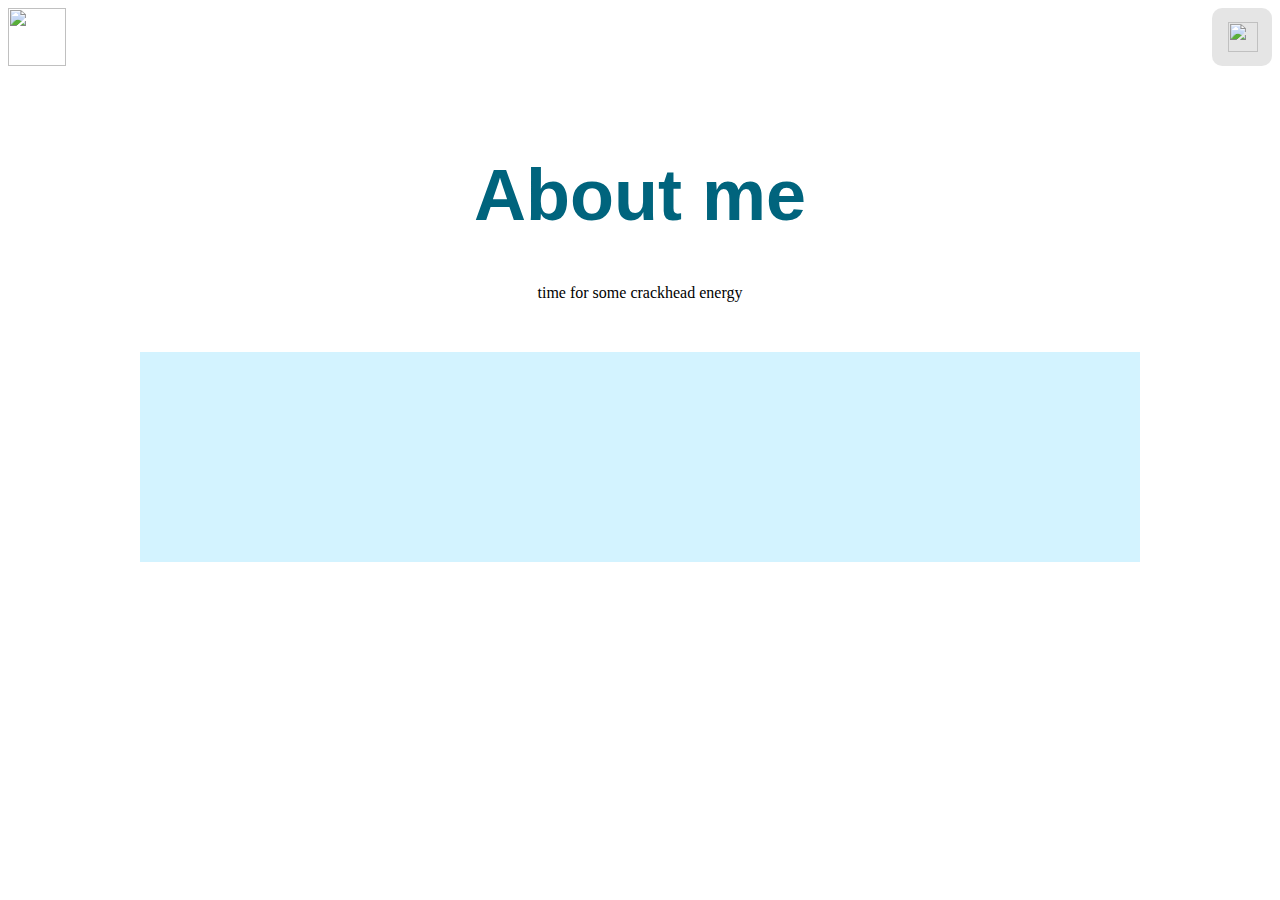
==== infopage.html @ e27fd11d "improved index links" ====
<html>

  <head>
	<link href = "styles.css" rel = "stylesheet" type = "text/css">
	<link href="favicon.ico" rel="shortcut icon">
	<title>LawHub</title>
  </head>

  <body>
	<div id ="header">	
		<div id="logoimg">
			<img src="Law'sHub.png">
		</div>
		<div class="dropdown">
			<button class="dropbtn"><img src="dropdown.png">
				<i class="fa fa-caret-down"></i>
			</button>
			<div class="dropdown-content">
				<a href="index.html">Front Page</a>
				<a href="portfolio.html">Portfolio</a>
				<a href="schoolprojects-hub.html">School Projects</a>
				<a href="infopage.html">About</a>
			</div>
		</div>
	</div>
	<div id="displaypage">
		<h1>About me</h1>
		time for some crackhead energy
	</div>
	<div id="footer">
	</div>
  </body>
  <div style="clear:both;"></div>
</html>
---- styles.css ----
@charset "utf-8";

#page
{
	max-width: 800px;
	margin: 20px auto;
	margin-top: 90;
	padding: 30px;
	background-color: rgba(225,255,205,0);
	overflow:hidden;
	text-align:center;
}

.leftcolumn{float:left; left:5%; position:absolute; display:inline;overflow:hidden;text-align:center;}
.centrecolumn{
            position: absolute; 
            /*top: 58%;*/ 
            left: 43%; 
            /*margin-top: -100px;*/ 
            margin-left: -100px; display:inline;overflow:hidden;text-align:center;}
.rightcolumn{float:right;right:5%;position:absolute;display:inline;overflow:hidden;text-align:center;}
.projectbox
{
	width:400px;
	height:600px;	
	background-color: rgba(205,205,225,1);
	border-radius: 60px;
	overflow:hidden;
	border: double 10px white;
}

.projectbox img
{
    max-width: 400px;
    height: auto;
}

.projectbox h1
{
	font-family: "Trebuchet MS", Helvetica, sans-serif; font-size: 36px;color: rgba(255,255,255,1)
}

.projectboxfooter
{
    width:400px;
	height:100px;
	position:absolute;
	bottom:12px;
	border-radius:60px;
	background-color:rgba(105,105,105,0.5);
}

#page h1 {font-family: "Trebuchet MS", Helvetica, sans-serif; font-size: 72px;color: rgba(0,100,125,1)}

#displaypage
{
	max-width: 800px;
	margin: 20px auto;
	margin-top: 10;
	padding: 30px;
	background-color: rgba(225,255,205,0);
	overflow:hidden;
	float:center;
	text-align:center;
}

#displaypage h1 {font-family: "Trebuchet MS", Helvetica, sans-serif; font-size: 72px;color: rgba(0,100,125,1)}

#footer
{
	margin-bottom: -100;
	margin-left: auto;
	margin-right: auto;
	background-color:rgba(200,240,255,0.8);
	width:1000px;
	height:210px;
	overflow:hidden;
}

#logoimg
{
	float:top-left;
	margin-left:0;
	display:inline;
	overflow:hidden;
	text-align:left;
	width:300px;
}
#logoimg img {height:58px;}

#header
{
	
}

/* The dropdown container */
.dropdown {
  float: right;
  width: 60;
  display:inline;
  margin-right:0;
  overflow: hidden;
  border-radius: 10px;
}

.dropdown img {height:30; width:30;}

.dropdown .dropbtn {
  font-size: 16px;
  border: none;
  outline: none;
  color: rgba(255,255,255,1);
  padding: 14px 16px;
  background-color: rgba(0,0,0,0.1);
  font-family: inherit; /* Important for vertical align on mobile phones */
  margin: 0; /* Important for vertical align on mobile phones */
}

/* Add a red background color to navbar links on hover */
.navbar a:hover, .dropdown:hover .dropbtn {
  background-color: red;
}

/* Dropdown content (hidden by default) */
.dropdown-content {
  display: none;
  position: absolute;
  right:5px;
  background-color: #f9f9f9;
  min-width: 160px;
  box-shadow: 0px 8px 16px 0px rgba(0,0,0,0.2);
  z-index: 1;
}

/* Links inside the dropdown */
.dropdown-content a {
  float: none;
  color: black;
  padding: 12px 16px;
  text-decoration: none;
  display: block;
  text-align: right;
}

/* Add a grey background color to dropdown links on hover */
.dropdown-content a:hover {
  background-color: #ddd;
}

/* Show the dropdown menu on hover */
.dropdown:hover .dropdown-content {
  display: block	;
}
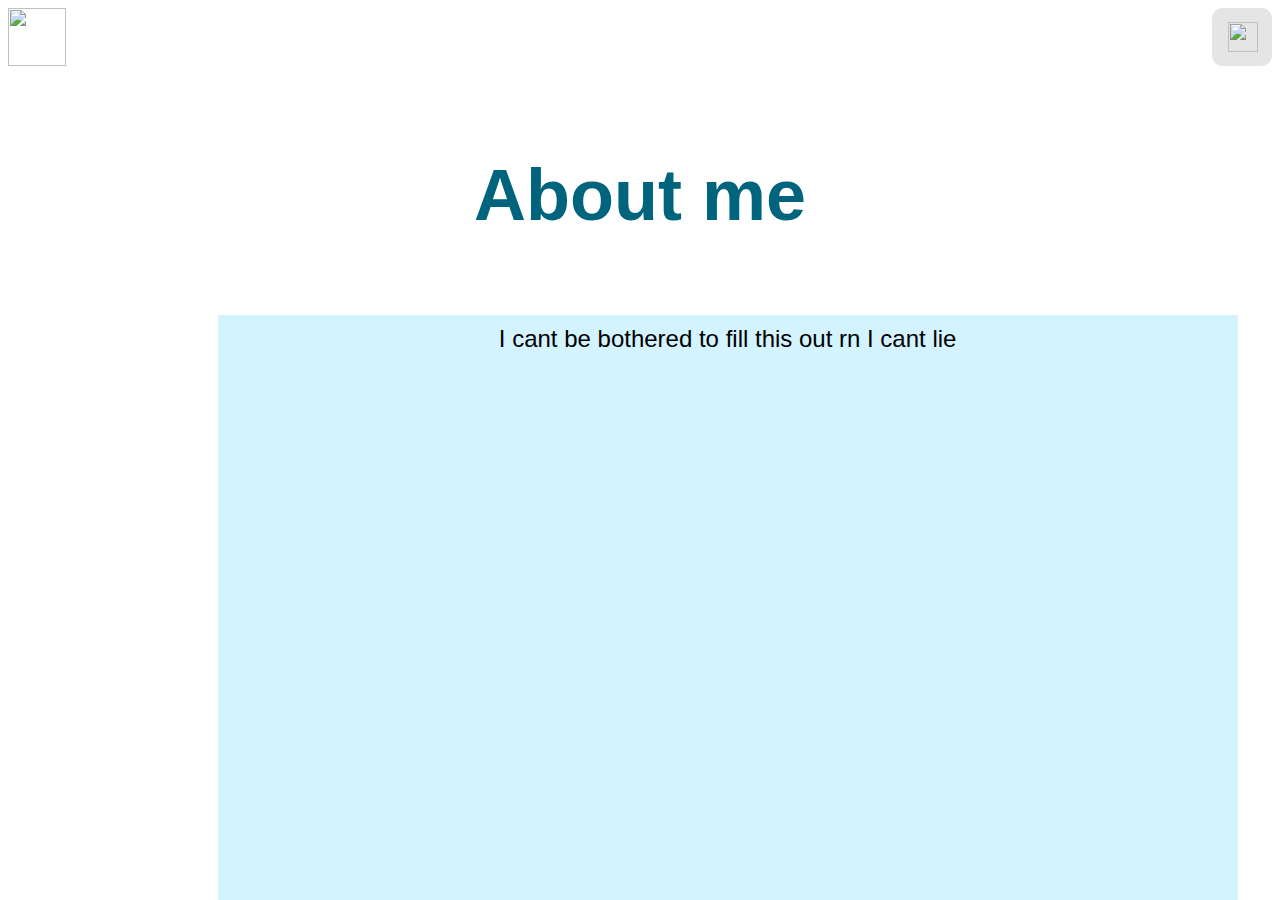
==== commit 2b4b52dd: "updated infopage" ====
--- a/infopage.html
+++ b/infopage.html
@@ -25,9 +25,12 @@
 	</div>
 	<div id="displaypage">
 		<h1>About me</h1>
-		time for some crackhead energy
+	<div class="footer">
+		<div id = "minititle" style="text-align:center;">
+			I cant be bothered to fill this out rn I cant lie
+		</div>
+		
 	</div>
-	<div id="footer">
 	</div>
   </body>
   <div style="clear:both;"></div>
--- a/styles.css
+++ b/styles.css
@@ -66,15 +66,28 @@
 
 #displaypage h1 {font-family: "Trebuchet MS", Helvetica, sans-serif; font-size: 72px;color: rgba(0,100,125,1)}
 
-#footer
+.footer
 {
-	margin-bottom: -100;
-	margin-left: auto;
-	margin-right: auto;
+	top: 70%;
+	bottom: 0%;
+	display:inline;
+	position:absolute;
+	left: 17%;
 	background-color:rgba(200,240,255,0.8);
 	width:1000px;
-	height:210px;
+	height:auto;
+	min-height:210px;
 	overflow:hidden;
+}
+
+#displaypage .footer
+{
+	top: 35%;
+	font-family: "Trebuchet MS", Helvetica, sans-serif; 
+	font-size: 24px;
+	color: rgba(0,0,0,1);
+	text-align: left;
+	padding:10px
 }
 
 #logoimg
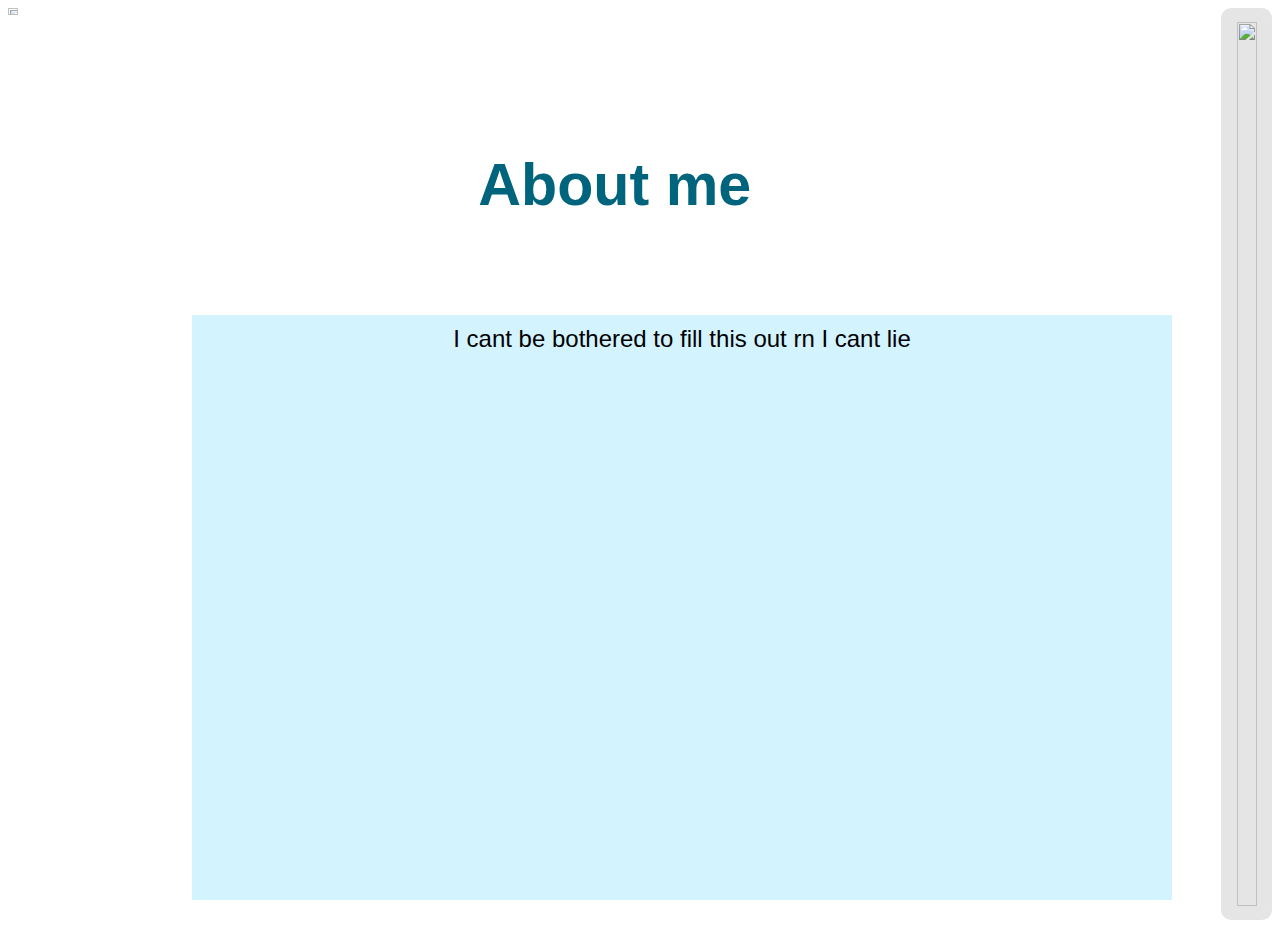
==== commit 2eb854fd: "attempted to add scrolling text" ====
--- a/infopage.html
+++ b/infopage.html
@@ -4,12 +4,57 @@
 	<link href = "styles.css" rel = "stylesheet" type = "text/css">
 	<link href="favicon.ico" rel="shortcut icon">
 	<title>LawHub</title>
+	<script LANGUAGE="JavaScript">
+		function autoscroller(seed)
+		{
+			var m1  = "I like to code random things -";
+			var m2  = "Scrolling text seemed fun to add at the time -";
+			var m3  = "it was not once I tried to add it -";
+			var m4  = "please help me they have me captive -";
+
+			
+			
+			var msg=m1+m2+m3+m4
+			var out = " ";
+			var c   = 1;
+
+
+			if (seed > 100) {
+					seed--;
+					var cmd="autoscroller(" + seed + ")";
+					timerTwo=window.setTimeout(cmd,100);
+			}
+			else if (seed <= 100 && seed > 0) {
+					for (c=0 ; c < seed ; c++) {
+							out+=" ";
+					}
+					out+=msg;
+					seed--;
+					var cmd="autoscroller(" + seed + ")";
+						window.status=out;
+					timerTwo=window.setTimeout(cmd,100);
+			}
+			else if (seed <= 0) {
+					if (-seed < msg.length) {
+							out+=msg.substring(-seed,msg.length);
+							seed--;
+							var cmd="autoscroller(" + seed + ")";
+							window.status=out;
+							timerTwo=window.setTimeout(cmd,100);
+					}
+					else {
+							window.status=" ";
+							timerTwo=window.setTimeout("autoscroller(100)",75);
+					}
+			}
+		}
+	</script>
   </head>
 
-  <body>
+  <body onLoad="autoscroller(100)">
 	<div id ="header">	
 		<div id="logoimg">
-			<img src="Law'sHub.png">
+			<img src="Law'sHub.png">	
 		</div>
 		<div class="dropdown">
 			<button class="dropbtn"><img src="dropdown.png">
--- a/styles.css
+++ b/styles.css
@@ -2,69 +2,73 @@
 
 #page
 {
-	max-width: 800px;
-	margin: 20px auto;
-	margin-top: 90;
-	padding: 30px;
+	max-width: 70%;
+	margin: 15% auto;
+	margin-top: 5%;
+	padding: 1%;
 	background-color: rgba(225,255,205,0);
 	overflow:hidden;
 	text-align:center;
 }
 
-.leftcolumn{float:left; left:5%; position:absolute; display:inline;overflow:hidden;text-align:center;}
+.leftcolumn{top:10%;left:18%;margin-left:-11%;position:relative; display:inline-block;overflow:shown;text-align:center; width:22%;}
 .centrecolumn{
-            position: absolute; 
+            position: relative; 
+			width: 22%;
             /*top: 58%;*/ 
-            left: 43%; 
+            left: 40%; 
             /*margin-top: -100px;*/ 
-            margin-left: -100px; display:inline;overflow:hidden;text-align:center;}
-.rightcolumn{float:right;right:5%;position:absolute;display:inline;overflow:hidden;text-align:center;}
+            margin-left: -11%; display:inline-block;overflow:shown;text-align:center;}
+.rightcolumn{top:10%;left:62%;margin-left: -11%; position:relative;display:inline-block;overflow:shown;text-align:center; width:22%;}
 .projectbox
 {
-	width:400px;
-	height:600px;	
+	width:100%;
+	height:60%;	
 	background-color: rgba(205,205,225,1);
-	border-radius: 60px;
+	border-radius: 20%;
 	overflow:hidden;
 	border: double 10px white;
 }
 
 .projectbox img
 {
-    max-width: 400px;
-    height: auto;
+	width:100%;
+    height: 100%;
+	max-height:100%;
+	max-width:100%;
 }
 
 .projectbox h1
 {
-	font-family: "Trebuchet MS", Helvetica, sans-serif; font-size: 36px;color: rgba(255,255,255,1)
+	font-family: "Trebuchet MS", Helvetica, sans-serif; font-size: 100%;color: rgba(255,255,255,1)
 }
 
 .projectboxfooter
 {
-    width:400px;
-	height:100px;
-	position:absolute;
-	bottom:12px;
-	border-radius:60px;
+    width:100%;
+	height:20%;
+	position:relative;
+	bottom:20%;
+	border-radius:0%;
 	background-color:rgba(105,105,105,0.5);
 }
 
-#page h1 {font-family: "Trebuchet MS", Helvetica, sans-serif; font-size: 72px;color: rgba(0,100,125,1)}
+#page h1 {font-family: "Trebuchet MS", Helvetica, sans-serif; font-size: 270%;color: rgba(0,100,125,1)}
 
 #displaypage
 {
-	max-width: 800px;
-	margin: 20px auto;
+	width:auto;
+	max-width: 100%;
+	margin: 5% auto;
 	margin-top: 10;
-	padding: 30px;
+	padding: 1%;
 	background-color: rgba(225,255,205,0);
 	overflow:hidden;
 	float:center;
 	text-align:center;
 }
 
-#displaypage h1 {font-family: "Trebuchet MS", Helvetica, sans-serif; font-size: 72px;color: rgba(0,100,125,1)}
+#displaypage h1 {font-family: "Trebuchet MS", Helvetica, sans-serif; font-size: 370%;color: rgba(0,100,125,1)}
 
 .footer
 {
@@ -72,12 +76,12 @@
 	bottom: 0%;
 	display:inline;
 	position:absolute;
-	left: 17%;
+	left: 15%;
+	right:15%;
 	background-color:rgba(200,240,255,0.8);
-	width:1000px;
-	height:auto;
-	min-height:210px;
+	width:75%;
 	overflow:hidden;
+	height: auto;
 }
 
 #displaypage .footer
@@ -87,7 +91,9 @@
 	font-size: 24px;
 	color: rgba(0,0,0,1);
 	text-align: left;
-	padding:10px
+	padding:10px;
+	height:auto;
+	min-height:210px;
 }
 
 #logoimg
@@ -97,26 +103,27 @@
 	display:inline;
 	overflow:hidden;
 	text-align:left;
-	width:300px;
+	width:10%;
 }
-#logoimg img {height:58px;}
+#logoimg img {height:9%;width:auto;}
 
 #header
 {
-	
+	width:auto;
+	max-width:100%;
 }
 
 /* The dropdown container */
 .dropdown {
   float: right;
-  width: 60;
+  width: 4%;
   display:inline;
   margin-right:0;
   overflow: hidden;
   border-radius: 10px;
 }
 
-.dropdown img {height:30; width:30;}
+.dropdown img {height:100%; width:100%;}
 
 .dropdown .dropbtn {
   font-size: 16px;
@@ -138,7 +145,7 @@
 .dropdown-content {
   display: none;
   position: absolute;
-  right:5px;
+  right:1%;
   background-color: #f9f9f9;
   min-width: 160px;
   box-shadow: 0px 8px 16px 0px rgba(0,0,0,0.2);
